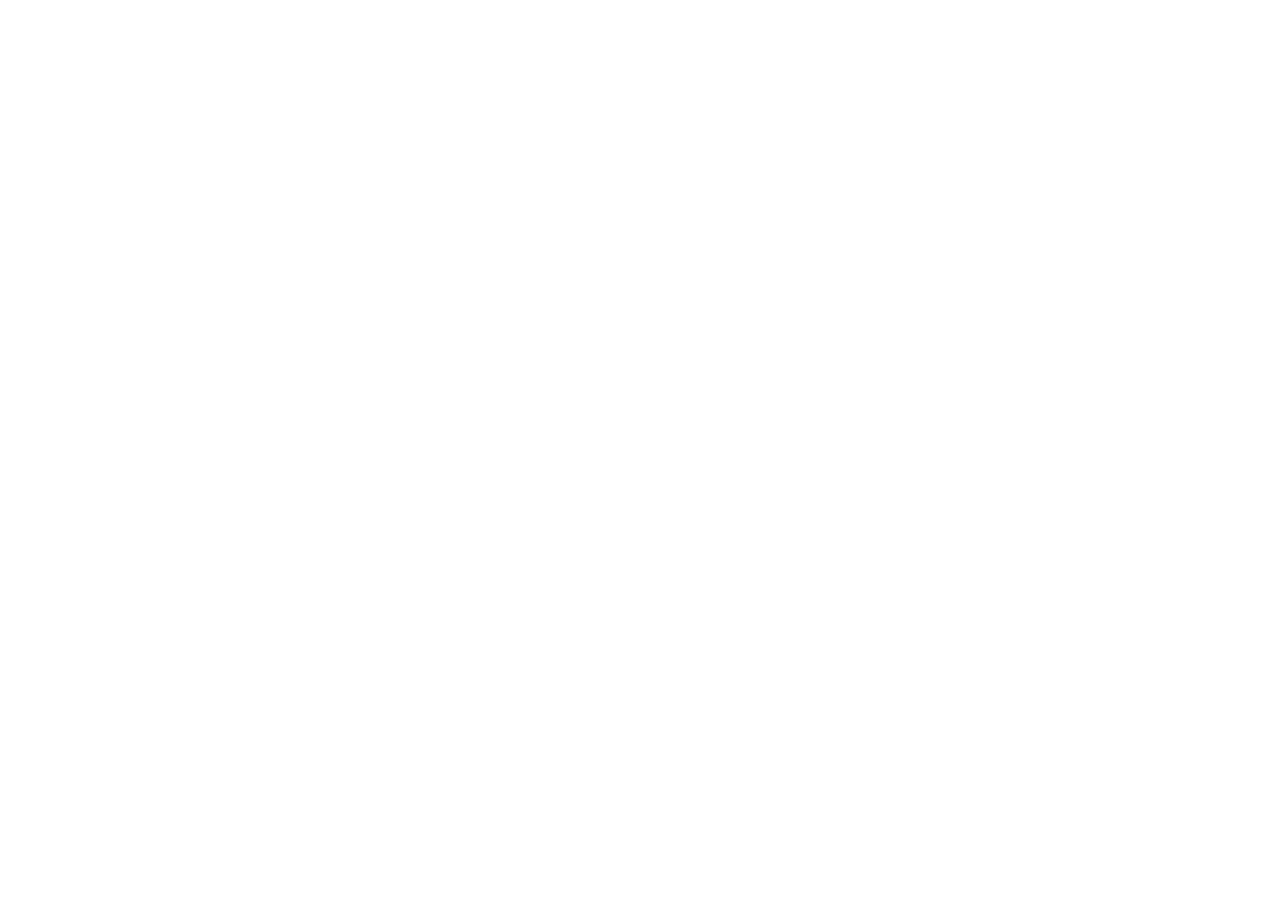
==== index.html @ 2e86ac55 "add files" ====
<!DOCTYPE html>
<html lang="en">
<head>
   <meta charset="UTF-8">
   <meta name="viewport" content="width=device-width, initial-scale=1.0">
   <title>test</title>
   <link rel="shortcut icon" href="favicon.ico"><!-- старый формат -->
   <link rel="icon" href="favicon.svg" type="image/svg+hml"><!-- новый формат -->

</head>
<body>
   
</body>
</html>
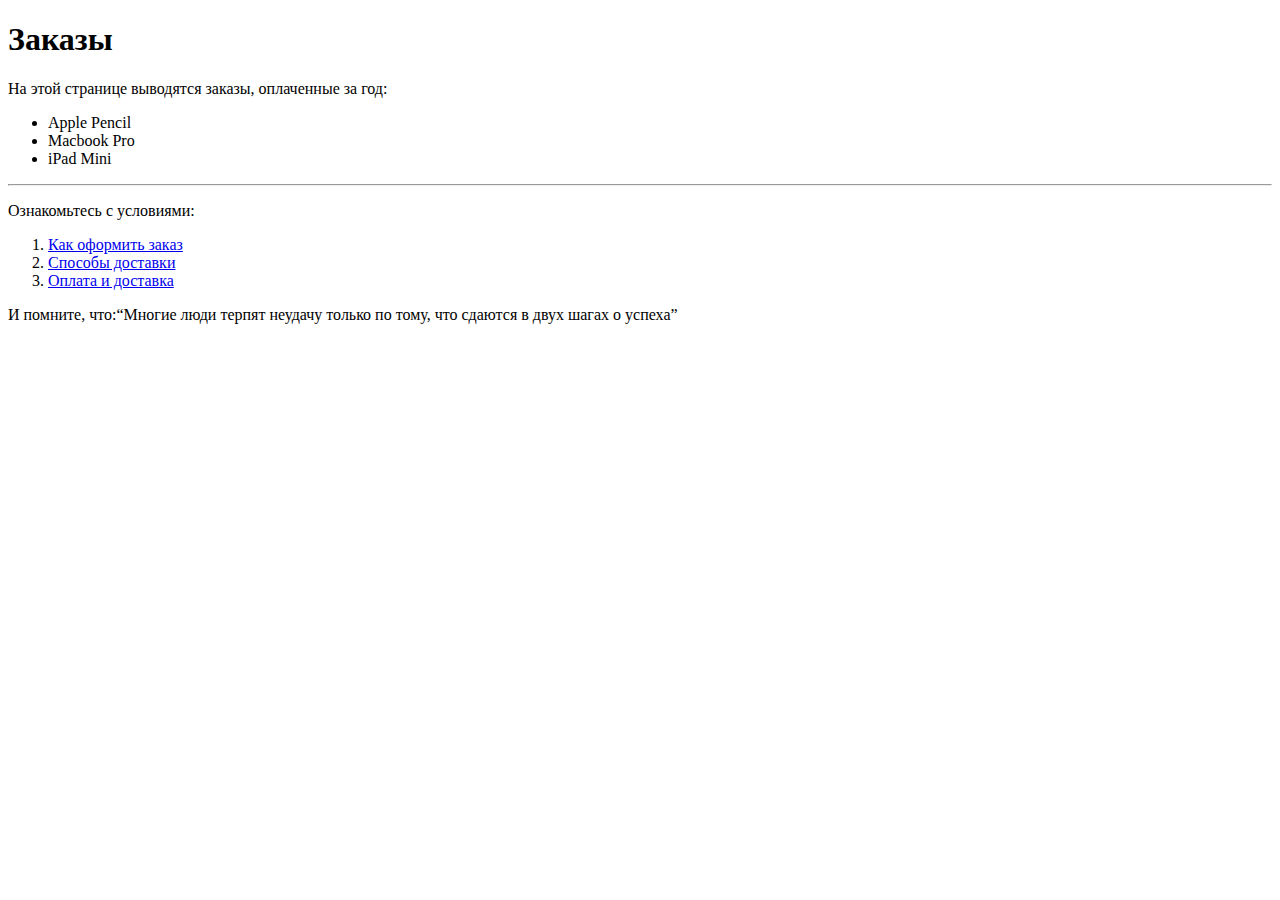
==== commit 60375a9f: "add file" ====
--- a/index.html
+++ b/index.html
@@ -1,5 +1,6 @@
 <!DOCTYPE html>
 <html lang="en">
+
 <head>
    <meta charset="UTF-8">
    <meta name="viewport" content="width=device-width, initial-scale=1.0">
@@ -8,7 +9,23 @@
    <link rel="icon" href="favicon.svg" type="image/svg+hml"><!-- новый формат -->
 
 </head>
+
 <body>
-   
+   <h1>Заказы</h1>
+   <p>На этой странице выводятся заказы, оплаченные за год:</p>
+   <ul>
+      <li>Apple Pencil</li>
+      <li>Macbook Pro</li>
+      <li>iPad Mini</li>
+   </ul>
+   <hr>
+   <p>Ознакомьтесь с условиями:</p>
+   <ol>
+      <li><a href="#">Как оформить заказ</a></li>
+      <li><a href="#">Способы доставки</a></li>
+      <li><a href="#">Оплата и доставка</a></li>
+   </ol>
+   <p>И помните, что:<q>Многие люди терпят неудачу только по тому, что сдаются в двух шагах о успеха</q></p>
 </body>
+
 </html>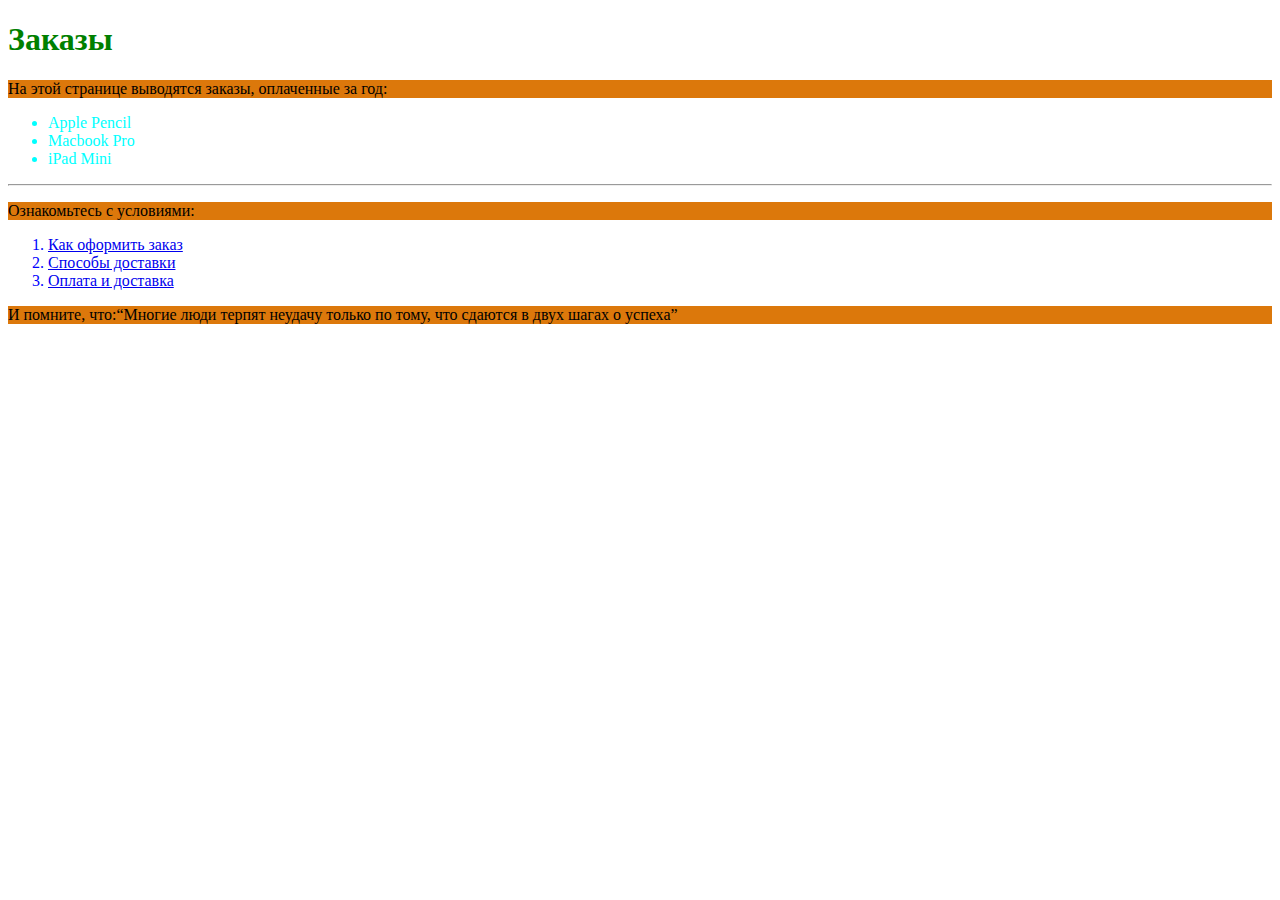
==== commit 68458947: "add file" ====
--- a/index.html
+++ b/index.html
@@ -7,6 +7,9 @@
    <title>test</title>
    <link rel="shortcut icon" href="favicon.ico"><!-- старый формат -->
    <link rel="icon" href="favicon.svg" type="image/svg+hml"><!-- новый формат -->
+   <link rel="stylesheet" href="./test.css">
+
+
 
 </head>
 
--- a/test.css
+++ b/test.css
@@ -0,0 +1,13 @@
+h1{
+   color: green;
+}
+ul{
+   color: aqua;
+}
+p{
+   color: black;
+   background-color: #DC780B;
+}
+ol{
+   color: blue;
+}